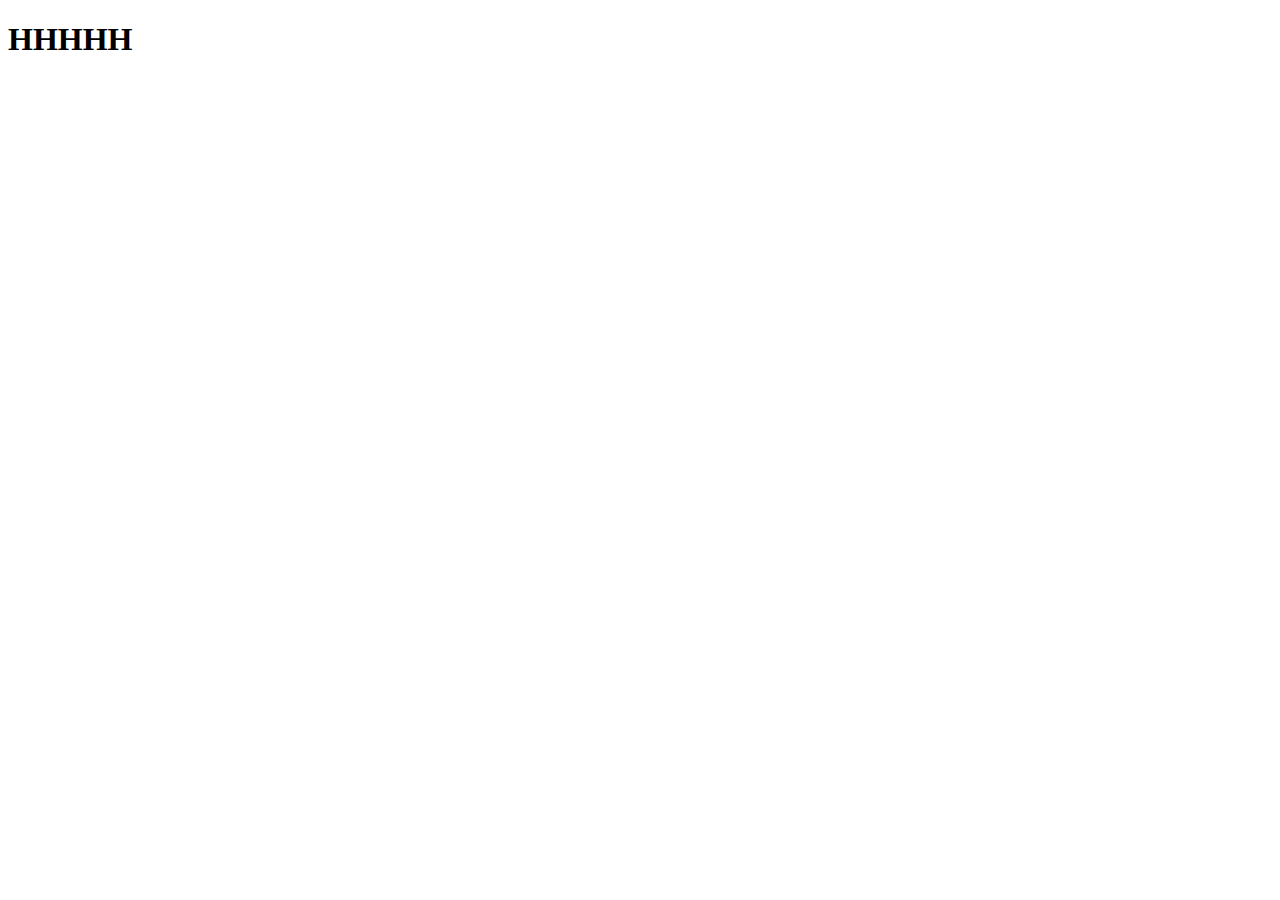
==== index.html @ 5ca340ae "提交" ====
<!DOCTYPE html>
<html lang="en">
<head>
    <meta charset="UTF-8">
    <meta name="viewport" content="width=device-width, initial-scale=1.0">
    <title>我的博客</title>
</head>
<body>
    <h1>HHHHH</h1>
</body>
</html>
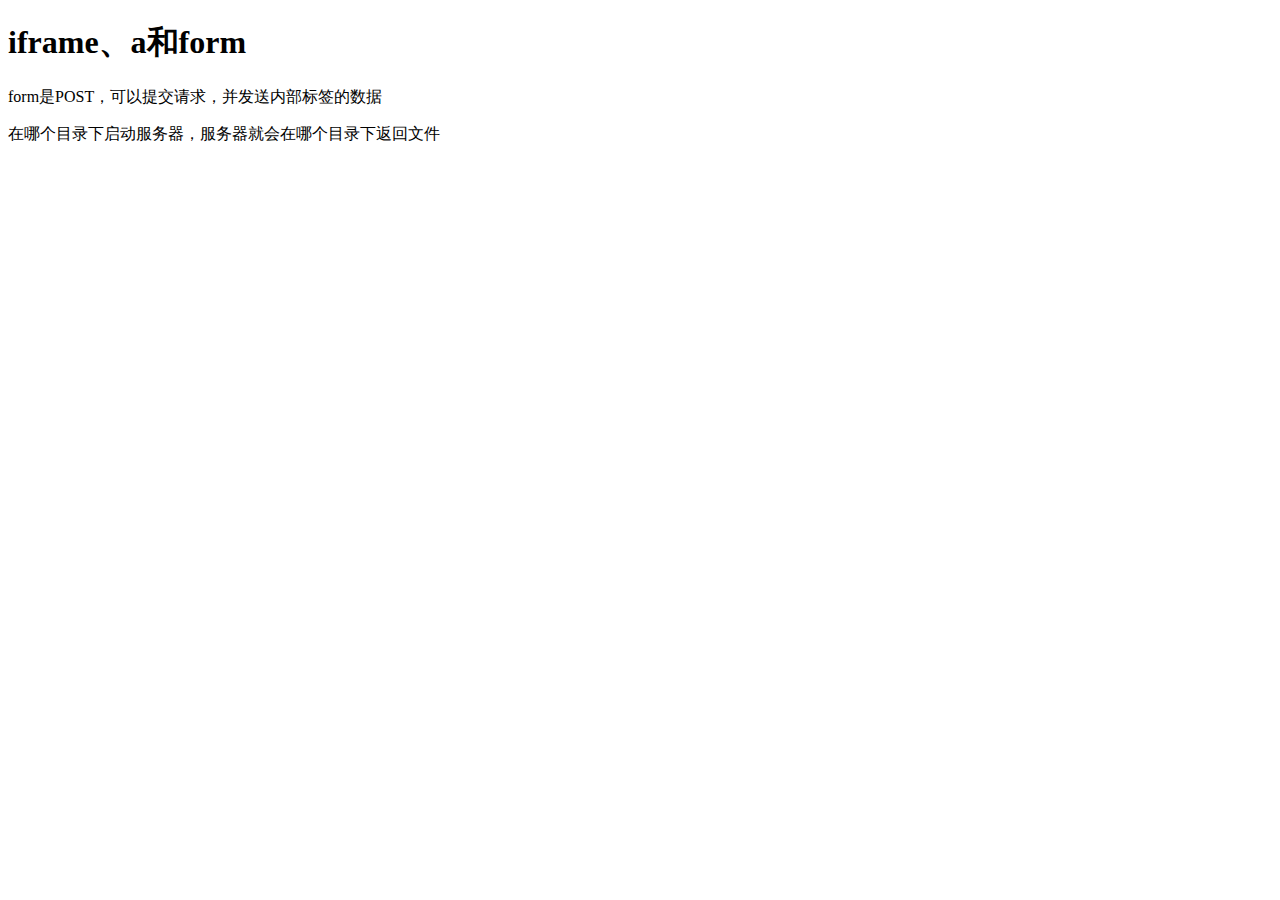
==== commit aea1325d: "新首页" ====
--- a/index.html
+++ b/index.html
@@ -3,9 +3,11 @@
 <head>
     <meta charset="UTF-8">
     <meta name="viewport" content="width=device-width, initial-scale=1.0">
-    <title>我的博客</title>
+    <title>Document</title>
 </head>
 <body>
-    <h1>HHHHH</h1>
+    <h1>iframe、a和form</h1>
+    <p>form是POST，可以提交请求，并发送内部标签的数据</p>
+    <p>在哪个目录下启动服务器，服务器就会在哪个目录下返回文件</p>
 </body>
 </html>